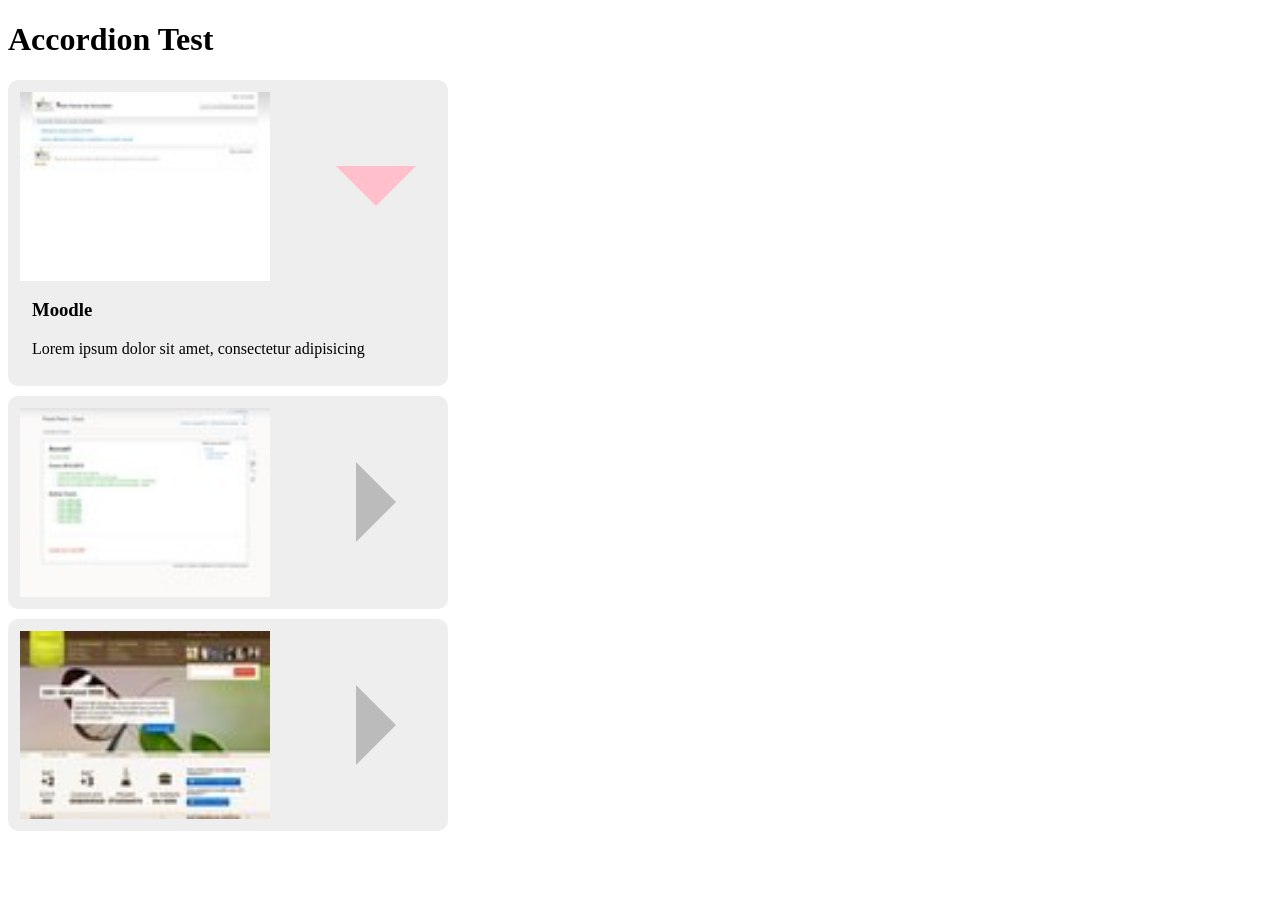
==== en/index.html @ 2f991b30 "index.html" ====
<!DOCTYPE html>
<html lang="en">

<head>
  <meta charset="UTF-8">
  <meta name="viewport" content="width=device-width, initial-scale=1.0">
  <title>Accordion Test</title>
  <link rel="stylesheet" href="/src/css/components/accordeon.css">
  <script type="module" src="/src/js/script.js"></script>
</head>

<body>
  <h1>Accordion Test</h1>
  <div class="accordeon">
    <details open>
      <summary><img src="/assets/img/moodle.univ-fcomte.fr.jpeg" alt=""></summary>
      <div>
        <h3>Moodle</h3>
        <p>Lorem ipsum dolor sit amet, consectetur adipisicing</p>
      </div>
    </details>
    <details>
      <summary><img src="/assets/img/pracht.org.jpeg" alt=""></summary>
      <div>
        <h3>Pracht.ORG</h3>
        <p>Ad aut esse est excepturi obcaecati similique.</p>
      </div>
    </details>
    <details>
      <summary><img src="/assets/img/src-media.com.jpeg" alt=""></summary>
      <div>
        <h3>SRC Media</h3>
        <p>Commodi inventore ipsa itaque placeat, ullam voluptatibus.</p>
      </div>
    </details>
  </div>
</body>

</html>
---- src/css/components/accordeon.css ----
/**
* Accordeon
*/
.accordeon {
  display: flex;
  flex-direction: column;
  gap: 10px;
  width: 440px;
}

details {
  /* fermé et ouvert */
  background: #eee;
  border-radius: 10px;
  padding: 12px;
}

details > summary {
  cursor: pointer;
}

details > summary img {
  display: block;
  width: 250px;
}

details[open] {
  /* ouvert */
}

details[open] > div {
  padding: 0 12px;
}
.accordeon > details > summary {
  list-style: none;
}
.accordeon > details > summary::marker,
.accordeon > details > summary::-webkit-details-marker {
  display: none;
}
.accordeon > details > summary {
  display: flex;
  align-items: center;
  justify-content: space-between;
}

.accordeon > details > summary::after {
  content: "";
  width: 0;
  height: 0;
  border-top: 40px solid transparent;
  border-bottom: 40px solid transparent;
  border-left: 40px solid #bbb;
  margin-right: 40px;
  transition: transform 0.3s;
}
.accordeon > details[open] > summary::after {
  border-left-color: pink;
  transform: rotate(90deg);
}
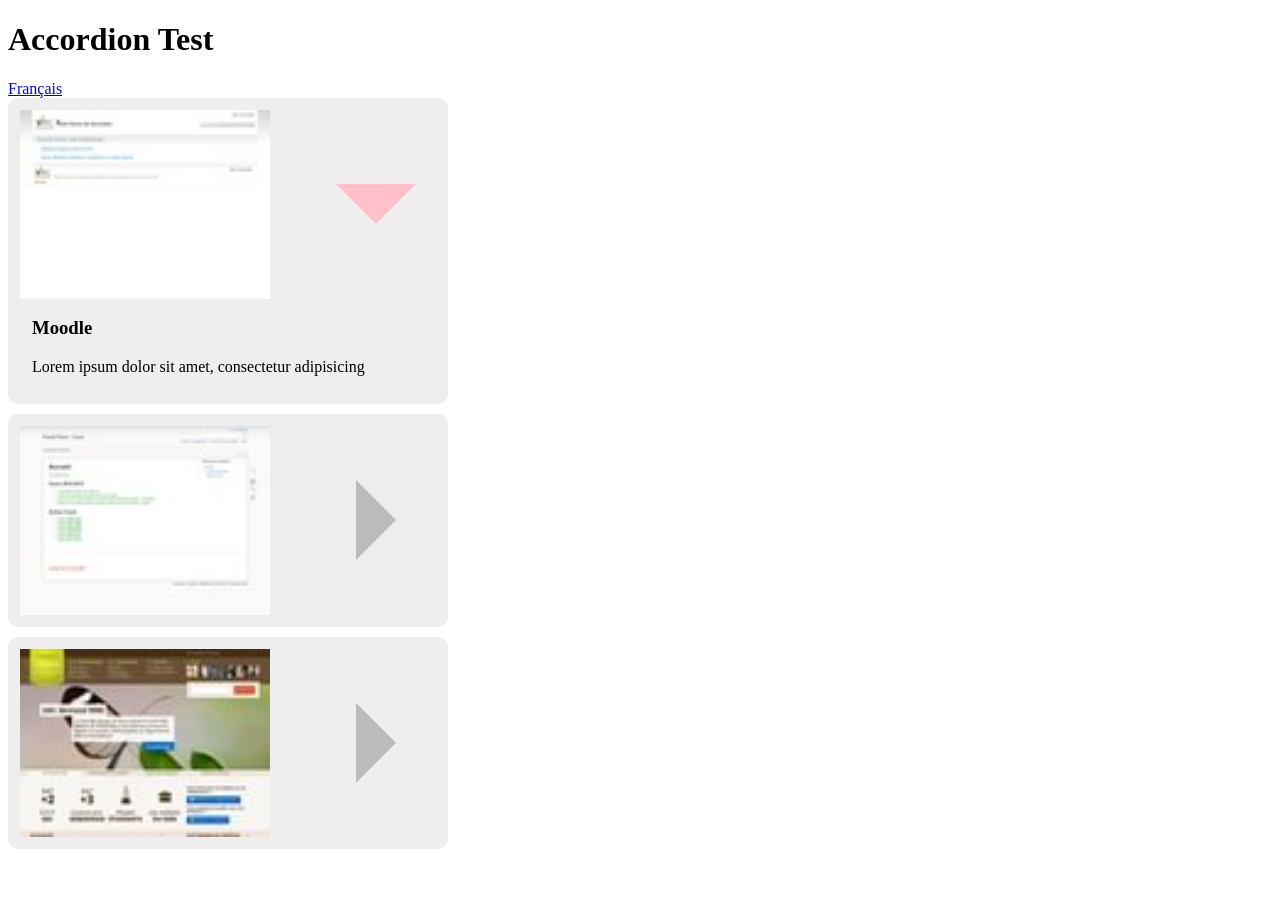
==== commit 50973219: "lien vers la version dans l'autre langue." ====
--- a/en/index.html
+++ b/en/index.html
@@ -11,6 +11,7 @@
 
 <body>
   <h1>Accordion Test</h1>
+  <a href="/fr/">Français</a>
   <div class="accordeon">
     <details open>
       <summary><img src="/assets/img/moodle.univ-fcomte.fr.jpeg" alt=""></summary>
